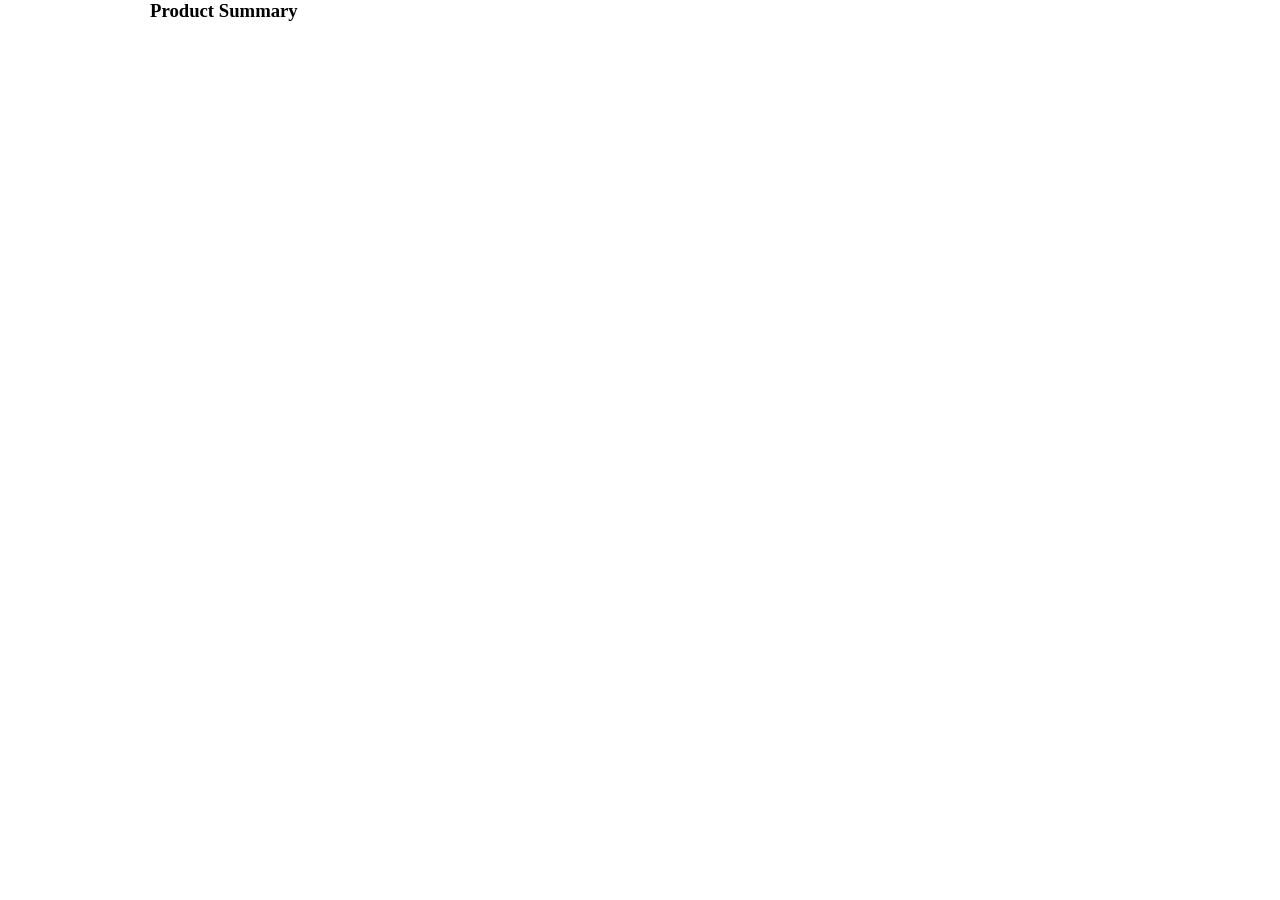
==== index.html @ 6288fbf4 "layout" ====
<!DOCTYPE html>
<html lang="en">
<head>
    <meta charset="UTF-8">
    <meta name="viewport" content="width=device-width, initial-scale=1.0">
    <link rel="stylesheet" href="./css/style.css">
    <title>Swegga Fashion</title>
</head>
<body>
    <nav></nav>
    <main>
        <h3>Product Summary</h3>
        <div class="container">

        </div>
    </main>
    <footer></footer>
    <script src="./script/code.js"></script>
</body>
</html>
---- css/style.css ----
*,
::before,
::after {
    margin: 0;
    padding: 0;
    box-sizing: border-box;
}

/* body {
    
    background-color: thistle;
} */

main {
    margin-left: 150px;
}

.container {
    width: 20rem;
    margin: 2rem auto 2rem;
    display: grid;
    border-color: black;
    border: 1px;
}
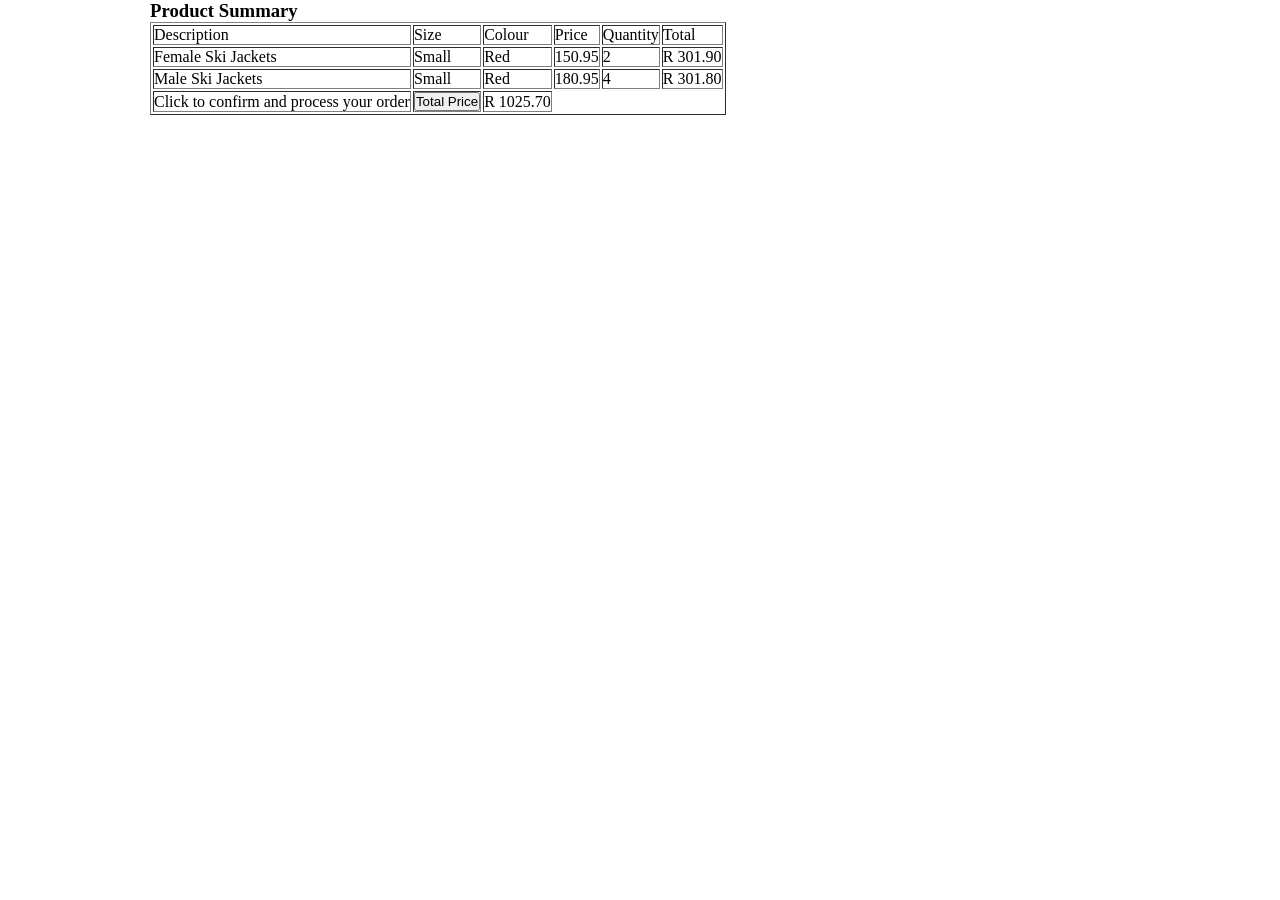
==== commit 18d211c3: "table" ====
--- a/index.html
+++ b/index.html
@@ -7,11 +7,39 @@
     <title>Swegga Fashion</title>
 </head>
 <body>
-    <nav></nav>
-    <main>
+    <main class="wrapper">
         <h3>Product Summary</h3>
-        <div class="container">
-
+        <table border="1">
+            <tr>
+                <td>Description</td>
+                <td>Size</td>
+                <td>Colour</td>
+                <td>Price</td>
+                <td>Quantity</td>
+                <td>Total</td>
+            </tr>
+            <tr>
+                <td>Female Ski Jackets</td>
+                <td>Small</td>
+                <td>Red</td>
+                <td>150.95</td>
+                <td>2</td>
+                <td>R 301.90</td>
+            </tr>
+            <tr>
+                <td>Male Ski Jackets</td>
+                <td>Small</td>
+                <td>Red</td>
+                <td>180.95</td>
+                <td>4</td>
+                <td>R 301.80</td>
+            </tr>
+            <tr>
+                <td>Click to confirm and process your order</td>
+                <td><button type="button" onclick="">Total Price</button></td>
+                <td>R 1025.70</td>
+            </tr>
+        </table>
         </div>
     </main>
     <footer></footer>
--- a/css/style.css
+++ b/css/style.css
@@ -5,11 +5,6 @@
     padding: 0;
     box-sizing: border-box;
 }
-
-/* body {
-    
-    background-color: thistle;
-} */
 
 main {
     margin-left: 150px;
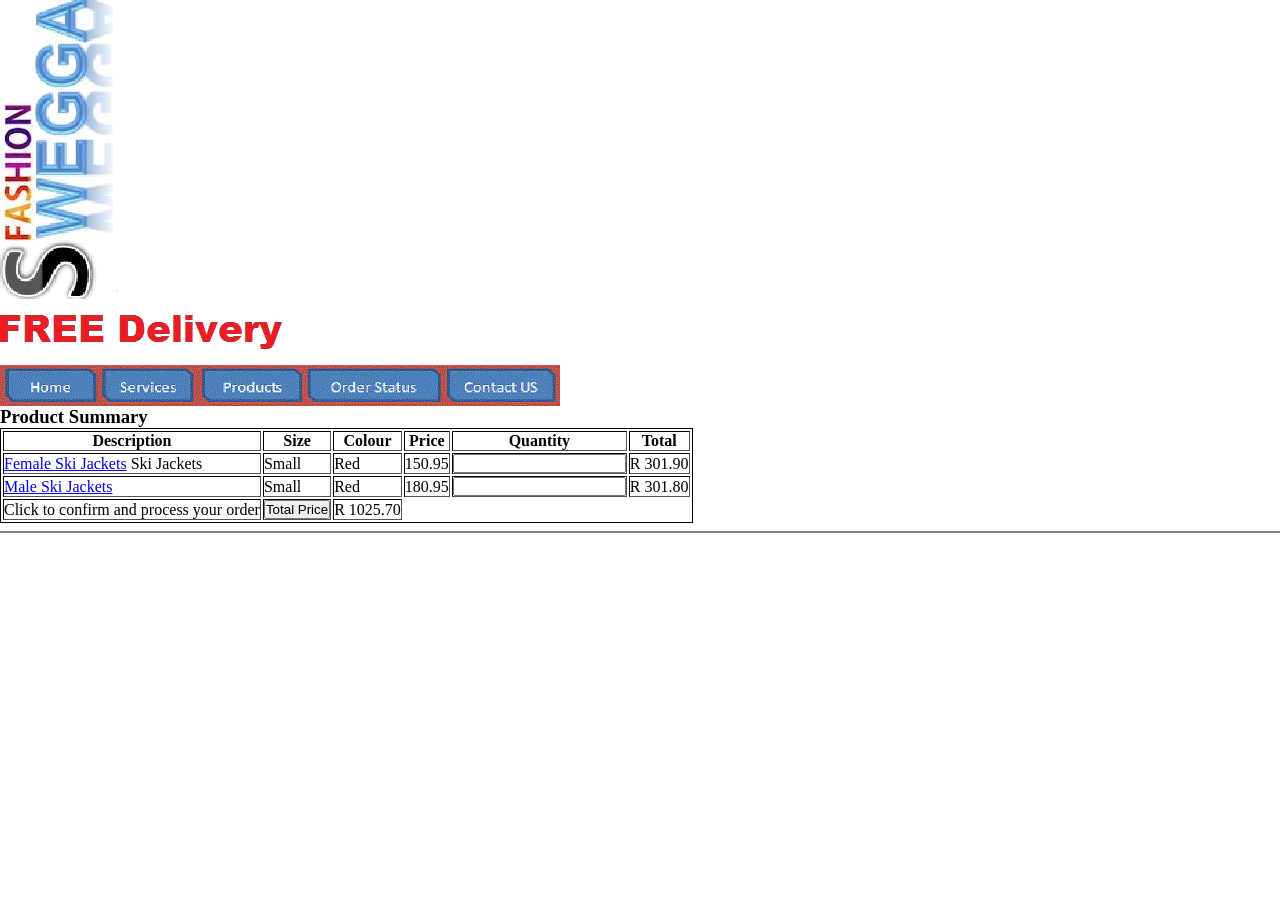
==== commit 571340ab: "page" ====
--- a/index.html
+++ b/index.html
@@ -1,37 +1,59 @@
-<!DOCTYPE html>
-<html lang="en">
+<!DOCTYPE html PUBLIC "-//W3C//DTD XHTML 1.0 Transitional//EN" 
+   "http://www.w3.org/TR/xhtml1/DTD/xhtml1-transitional.dtd">
+<html xmlns="http://www.w3.org/1999/xhtml">
 <head>
-    <meta charset="UTF-8">
-    <meta name="viewport" content="width=device-width, initial-scale=1.0">
-    <link rel="stylesheet" href="./css/style.css">
-    <title>Swegga Fashion</title>
+<meta http-equiv="Content-Language" content="en-za" />
+<meta http-equiv="Content-Type" content="text/html; charset=utf-8" />
+<link rel="stylesheet" href="./css/style.css">
+
+<title>Erin Caitlin Williams</title>
+
 </head>
+
 <body>
-    <main class="wrapper">
+<div id="page">
+
+    <div class="sidebar">
+        <img src="swegga.jpg">
+    </div>
+
+	<div id="main">
+        <div class="banner">
+            <img src="delivery.gif">
+        </div>
+        <div class="navigation">
+            <img src="links.gif" usemap="#navigation">
+            <area coords="10,5,95,35" alt="order" href="order.html">
+            <area coords="105,5,190,35" alt="services" href="services.html">
+            <area coords="205,5,300,35" alt="products" href="products.html">
+            <area coords="310,5,440,35" alt="orderStatus" href="orderStatus.html">
+            <area coords="450,5,555,35" alt="contactUs" href="contactUs.html">
+        </div>
+    <form>
         <h3>Product Summary</h3>
         <table border="1">
             <tr>
-                <td>Description</td>
-                <td>Size</td>
-                <td>Colour</td>
-                <td>Price</td>
-                <td>Quantity</td>
-                <td>Total</td>
+                <th>Description</th>
+                <th>Size</th>
+                <th>Colour</th>
+                <th>Price</th>
+                <th>Quantity</th>
+                <th>Total</th>
             </tr>
             <tr>
-                <td>Female Ski Jackets</td>
+                <td><a href="./female.html">Female Ski Jackets</a> Ski Jackets</td>
                 <td>Small</td>
                 <td>Red</td>
                 <td>150.95</td>
-                <td>2</td>
+                <td><input type="number"></td>
                 <td>R 301.90</td>
             </tr>
             <tr>
-                <td>Male Ski Jackets</td>
+                <td><a href="./male.html">Male Ski Jackets</td>
                 <td>Small</td>
                 <td>Red</td>
                 <td>180.95</td>
-                <td>4</td>
+                <td><input type="number"></td>
                 <td>R 301.80</td>
             </tr>
             <tr>
@@ -40,8 +62,10 @@
                 <td>R 1025.70</td>
             </tr>
         </table>
-        </div>
-    </main>
+    </form>
+	</div>
+	
+</div>
     <footer></footer>
     <script src="./script/code.js"></script>
 </body>
--- a/css/style.css
+++ b/css/style.css
@@ -10,10 +10,21 @@
     margin-left: 150px;
 }
 
+table {
+    border: 1px solid black;
+}
+
+
 .container {
     width: 20rem;
     margin: 2rem auto 2rem;
     display: grid;
     border-color: black;
     border: 1px;
+}
+
+footer {
+    margin-top: .5em;
+    padding-top: .7em;
+    border-top: 2px solid gray;
 }
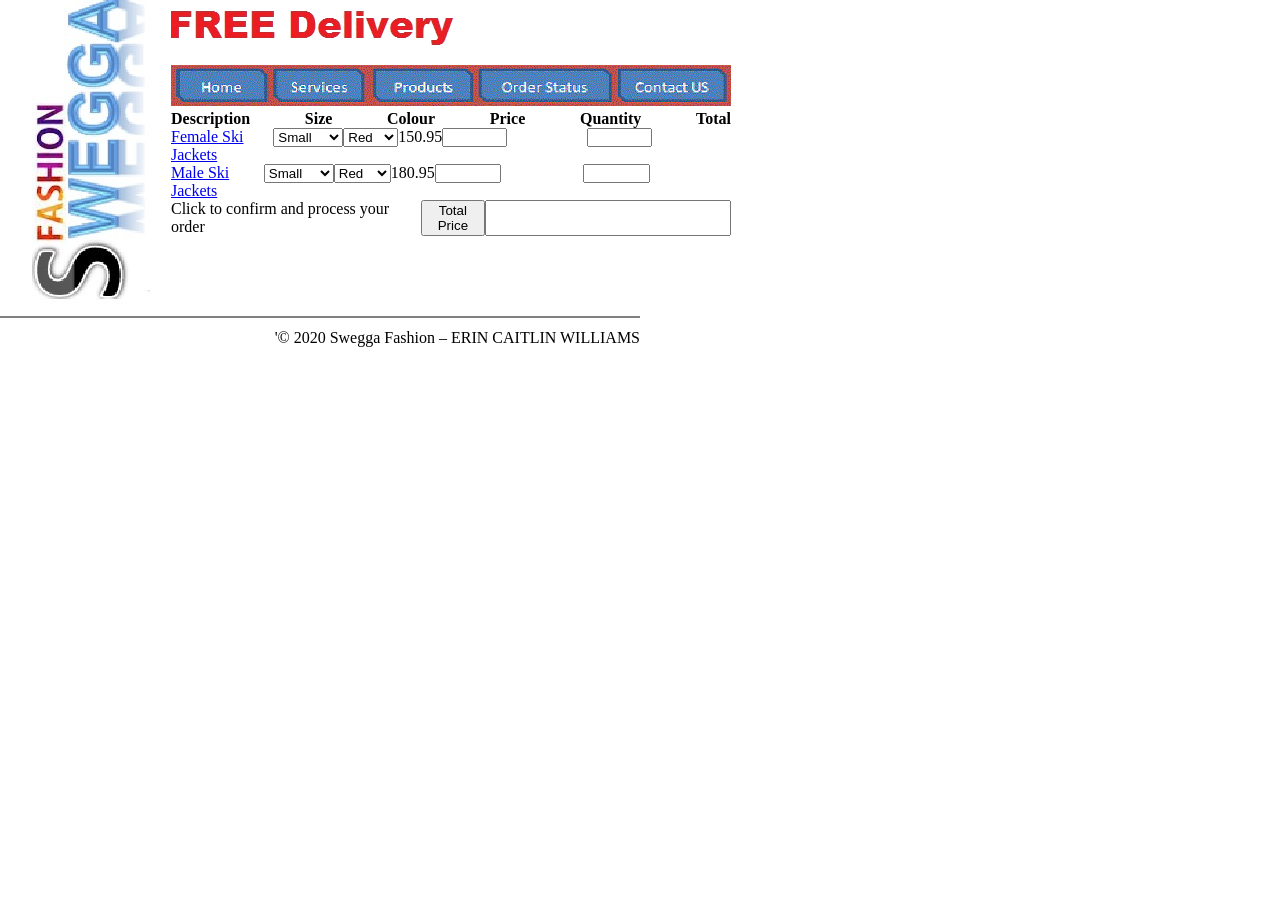
==== commit 42bb6a3b: "style" ====
--- a/index.html
+++ b/index.html
@@ -1,72 +1,96 @@
-<!DOCTYPE html PUBLIC "-//W3C//DTD XHTML 1.0 Transitional//EN" 
-   "http://www.w3.org/TR/xhtml1/DTD/xhtml1-transitional.dtd">
-<html xmlns="http://www.w3.org/1999/xhtml">
+<!DOCTYPE html>
+<html lang="en">
 <head>
-<meta http-equiv="Content-Language" content="en-za" />
-<meta http-equiv="Content-Type" content="text/html; charset=utf-8" />
-<link rel="stylesheet" href="./css/style.css">
-
-<title>Erin Caitlin Williams</title>
-
+    <meta charset="UTF-8">
+    <meta name="viewport" content="width=device-width, initial-scale=1.0">
+    <link rel="stylesheet" href="./css/style.css">
+    <title>Erin Caitlin Williams</title>
 </head>
 
 <body>
-<div id="page">
+    <div id="page">
+        <div class="sidebar">
+            <img src="swegga.jpg">
+        </div>
 
-    <div class="sidebar">
-        <img src="swegga.jpg">
+    	<div id="main">
+            <div class="banner">
+                <img src="delivery.gif">
+            </div>
+            <div class="navigation">
+                <img src="links.gif" usemap="#navigation">
+                <area coords="10,5,95,35" alt="order" href="order.html">
+                <area coords="105,5,190,35" alt="services" href="services.html">
+                <area coords="205,5,300,35" alt="products" href="products.html">
+                <area coords="310,5,440,35" alt="orderStatus" href="orderStatus.html">
+                <area coords="450,5,555,35" alt="contactUs" href="contactUs.html">
+            </div>
+            <form>
+                <div class="headings">
+                    <h4>Description</h4>
+                    <h4>Size</h4>
+                    <h4>Colour</h4>
+                    <h4>Price</h4>
+                    <h4>Quantity</h4>
+                    <h4>Total</h4>
+                </div>
+        <div class="table">       
+            <div class="row1">
+                <div>
+                    <a href="./female.html">Female Ski Jackets</a>
+                </div>
+                <div>    
+                    <select id="size">
+                    <option value="small">Small</option>
+                    <option value="medium">Medium</option>
+                    <option value="large">Large</option>
+                    </select>
+                </div>
+                <div>   
+                    <select id="colour">
+                    <option value="red">Red</option>
+                    <option value="pink">Pink</option>
+                    <option value="black">Black</option>
+                    </select>
+                </div>
+                <p>150.95</p>
+                <div><input type="number"></div>
+                <div><input type="text" id="screen"/></div>
+            </div>
+
+            <div class="row2">
+                <div><a href="./male.html">Male Ski Jackets</a></div>
+                <div>
+                    <select id="size">
+                        <option value="small">Small</option>
+                        <option value="medium">Medium</option>
+                        <option value="large">Large</option>
+                    </select>
+                </div>
+                <div>
+                    <select id="colour">
+                        <option value="red">Red</option>
+                        <option value="blue">Blue</option>
+                        <option value="white">White</option>
+                    </select>
+                </div>
+                <p>180.95</p>
+                <div><input type="number"></div>
+                <div><input type="text" id="screen"/></div>
+            </div>
+            <div class="row3">
+                <p>Click to confirm and process your order</p>
+                <button type="button" onclick="">Total Price</button>
+                <input type="text" readonly id="screen"/>
+            </div>
+        </div>    
+            </form>
+    	</div>
     </div>
-
-	<div id="main">
-        <div class="banner">
-            <img src="delivery.gif">
-        </div>
-        <div class="navigation">
-            <img src="links.gif" usemap="#navigation">
-            <area coords="10,5,95,35" alt="order" href="order.html">
-            <area coords="105,5,190,35" alt="services" href="services.html">
-            <area coords="205,5,300,35" alt="products" href="products.html">
-            <area coords="310,5,440,35" alt="orderStatus" href="orderStatus.html">
-            <area coords="450,5,555,35" alt="contactUs" href="contactUs.html">
-        </div>
-    <form>
-        <h3>Product Summary</h3>
-        <table border="1">
-            <tr>
-                <th>Description</th>
-                <th>Size</th>
-                <th>Colour</th>
-                <th>Price</th>
-                <th>Quantity</th>
-                <th>Total</th>
-            </tr>
-            <tr>
-                <td><a href="./female.html">Female Ski Jackets</a> Ski Jackets</td>
-                <td>Small</td>
-                <td>Red</td>
-                <td>150.95</td>
-                <td><input type="number"></td>
-                <td>R 301.90</td>
-            </tr>
-            <tr>
-                <td><a href="./male.html">Male Ski Jackets</td>
-                <td>Small</td>
-                <td>Red</td>
-                <td>180.95</td>
-                <td><input type="number"></td>
-                <td>R 301.80</td>
-            </tr>
-            <tr>
-                <td>Click to confirm and process your order</td>
-                <td><button type="button" onclick="">Total Price</button></td>
-                <td>R 1025.70</td>
-            </tr>
-        </table>
-    </form>
-	</div>
-	
-</div>
-    <footer></footer>
+    <footer>
+        <p class="copyright">'© 2020 Swegga Fashion – ERIN CAITLIN WILLIAMS
+        </p>
+    </footer>
     <script src="./script/code.js"></script>
 </body>
 </html>
--- a/css/style.css
+++ b/css/style.css
@@ -6,11 +6,21 @@
     box-sizing: border-box;
 }
 
-main {
-    margin-left: 150px;
+body {
+    width: 50%;
 }
 
-table {
+#page {
+    padding-left: 2rem;
+    display: flex;
+}
+
+/* #main {
+    margin-left: 150px;
+} */
+
+#table {
+    display: grid;
     border: 1px solid black;
 }
 
@@ -24,7 +34,31 @@
 }
 
 footer {
+    display: flex;
+    justify-content: flex-end;
     margin-top: .5em;
     padding-top: .7em;
     border-top: 2px solid gray;
+}
+
+
+input {
+    width: 45%;
+}
+
+btn {
+    grid-column: span 4;
+}
+
+.headings {
+    display: flex;
+    justify-content: space-between;
+}
+
+.row1,
+.row2,
+.row3 {
+    display: flex;
+    justify-content: space-between;
+    border-color: black;
 }
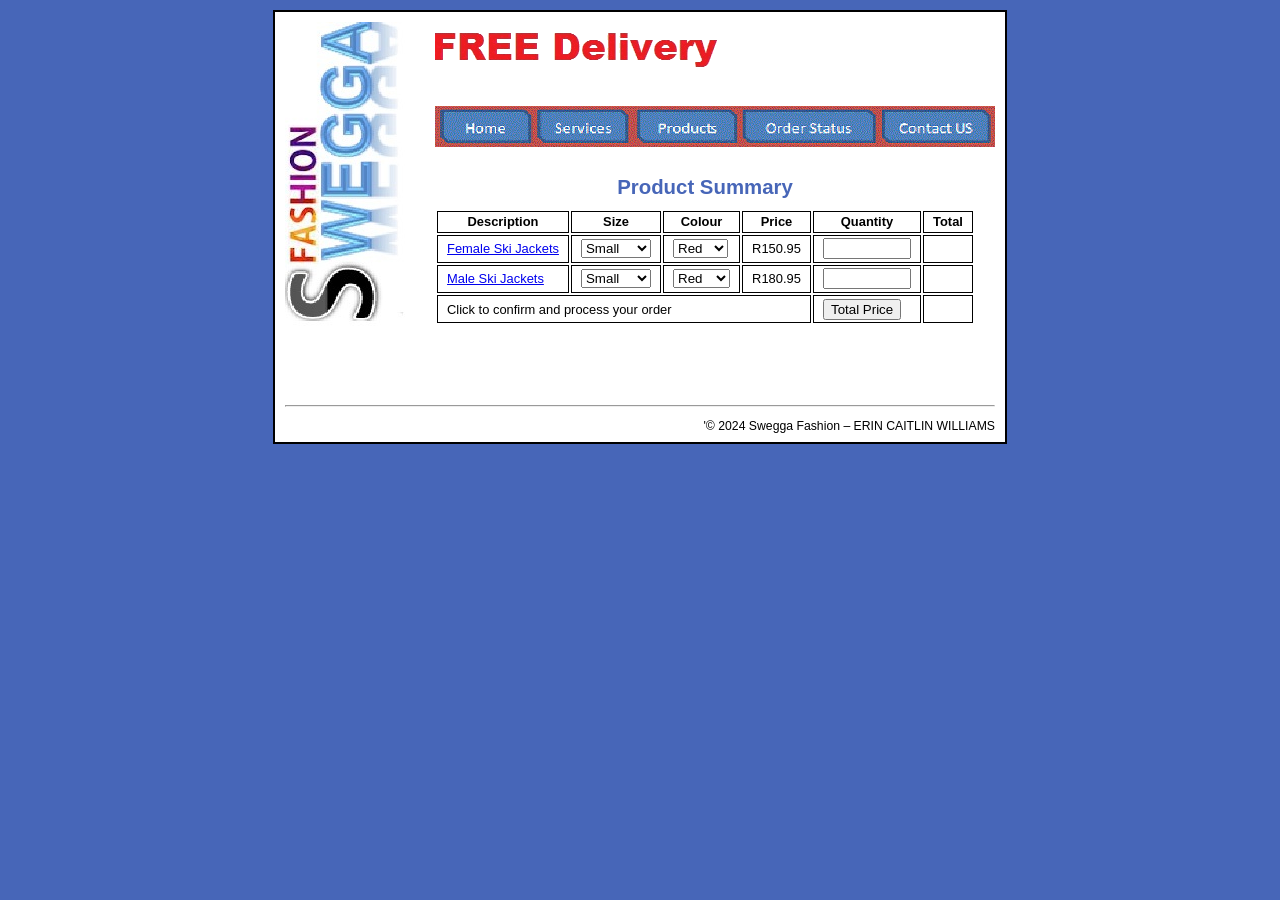
==== commit 7f24a392: "function" ====
--- a/index.html
+++ b/index.html
@@ -3,94 +3,94 @@
 <head>
     <meta charset="UTF-8">
     <meta name="viewport" content="width=device-width, initial-scale=1.0">
-    <link rel="stylesheet" href="./css/style.css">
+    <link rel="stylesheet" href="css/style.css">
     <title>Erin Caitlin Williams</title>
 </head>
 
 <body>
     <div id="page">
-        <div class="sidebar">
+    	<div id="main">
+        <div id="sidebar">
             <img src="swegga.jpg">
         </div>
-
-    	<div id="main">
-            <div class="banner">
+            <div id="banner">
                 <img src="delivery.gif">
             </div>
-            <div class="navigation">
+            <div id="navigation">
+                <map name="navigation">
                 <img src="links.gif" usemap="#navigation">
                 <area coords="10,5,95,35" alt="order" href="order.html">
                 <area coords="105,5,190,35" alt="services" href="services.html">
                 <area coords="205,5,300,35" alt="products" href="products.html">
                 <area coords="310,5,440,35" alt="orderStatus" href="orderStatus.html">
                 <area coords="450,5,555,35" alt="contactUs" href="contactUs.html">
+            </map>
             </div>
-            <form>
-                <div class="headings">
-                    <h4>Description</h4>
-                    <h4>Size</h4>
-                    <h4>Colour</h4>
-                    <h4>Price</h4>
-                    <h4>Quantity</h4>
-                    <h4>Total</h4>
-                </div>
-        <div class="table">       
-            <div class="row1">
-                <div>
-                    <a href="./female.html">Female Ski Jackets</a>
-                </div>
-                <div>    
+    <form>
+        <table>  
+            <caption>Product Summary</caption>
+            <tr>
+                <th>Description</th>
+                <th>Size</th>
+                <th>Colour</th>
+                <th>Price</th>
+                <th>Quantity</th>
+                <th>Total</th>
+            </tr>     
+            <tr>
+                <td><a href="./female.html">Female Ski Jackets</a></td>
+                <td>    
                     <select id="size">
                     <option value="small">Small</option>
                     <option value="medium">Medium</option>
                     <option value="large">Large</option>
                     </select>
-                </div>
-                <div>   
+                </td>
+                <td>   
                     <select id="colour">
                     <option value="red">Red</option>
                     <option value="pink">Pink</option>
                     <option value="black">Black</option>
                     </select>
-                </div>
-                <p>150.95</p>
-                <div><input type="number"></div>
-                <div><input type="text" id="screen"/></div>
-            </div>
-
-            <div class="row2">
-                <div><a href="./male.html">Male Ski Jackets</a></div>
-                <div>
+                </td>
+                <td>R150.95</td>
+                <td><input type="number" data-entry1></td>
+                <td><label output1></label></td>
+            </tr>
+            <tr>
+                <td><a href="./male.html">Male Ski Jackets</a></td>
+                <td>
                     <select id="size">
                         <option value="small">Small</option>
                         <option value="medium">Medium</option>
                         <option value="large">Large</option>
                     </select>
-                </div>
-                <div>
+                </td>
+                <td>
                     <select id="colour">
                         <option value="red">Red</option>
                         <option value="blue">Blue</option>
                         <option value="white">White</option>
                     </select>
-                </div>
-                <p>180.95</p>
-                <div><input type="number"></div>
-                <div><input type="text" id="screen"/></div>
-            </div>
-            <div class="row3">
-                <p>Click to confirm and process your order</p>
-                <button type="button" onclick="">Total Price</button>
-                <input type="text" readonly id="screen"/>
-            </div>
+                </td>
+                <td>R180.95</td>
+                <td><input type="number" data-entry2></td>
+                <td><label output2></label></td>
+            </tr>
+            <tr>
+                <td colspan="4">Click to confirm and process your order</td>
+                <td><button type="button" onclick="" calculate>Total Price</button></td>
+                <td><label output3></label></td>
+            </tr>
+        </table>
         </div>    
             </form>
+            <hr>
+            <footer class="copyright">
+                <p>'© 2024 Swegga Fashion – ERIN CAITLIN WILLIAMS</p>
+            </footer>
     	</div>
-    </div>
-    <footer>
-        <p class="copyright">'© 2020 Swegga Fashion – ERIN CAITLIN WILLIAMS
-        </p>
-    </footer>
+    
     <script src="./script/code.js"></script>
 </body>
 </html>
--- a/css/style.css
+++ b/css/style.css
@@ -1,64 +1,64 @@
-*,
-::before,
-::after {
+/* Erin Caitlin Williams */
+
+body {
+    font-family: Arial, Helvetica, sans-serif;
+	font-size: 85%;
+	background-color: #4766B8;
     margin: 0;
-    padding: 0;
-    box-sizing: border-box;
+	padding: 0; }
+
+#page {
+
+	width: 710px;
+	background-color: white;
+	margin: 10px auto;
+	border: 2px solid black;
+    height: 410px;
+	padding: 10px; }
+
+#banner {
+    margin-bottom: 1em;
+	height: 70px }
+
+#navigation {
+	margin-top: 1em;
+	height: 45px;
+	background-color: white; }
+	
+#sidebar {
+	width: 150px;
+	height: 370px;
+	background-color: white;
+	margin-bottom: .7em;
+	float: left; }
+
+hr {
+    margin-top: 5rem;
 }
 
-body {
-    width: 50%;
-}
+.copyright {
+    font-size: 90%;
+    text-align: right; 
+	margin: 0; }
+	
+/* the styles for the table*/
 
-#page {
-    padding-left: 2rem;
-    display: flex;
-}
+caption {
+	font-family: Arial, Helvetica, sans-serif;
+	font-weight: bold;
+	margin-top: 25px;
+	margin-bottom: 10px;
+	font-size: 150%;
+	color: #4766B8; }
 
-/* #main {
-    margin-left: 150px;
-} */
-
-#table {
-    display: grid;
-    border: 1px solid black;
-}
-
-
-.container {
-    width: 20rem;
-    margin: 2rem auto 2rem;
-    display: grid;
-    border-color: black;
-    border: 1px;
-}
-
-footer {
-    display: flex;
-    justify-content: flex-end;
-    margin-top: .5em;
-    padding-top: .7em;
-    border-top: 2px solid gray;
-}
-
+td, th {
+	border: 1px solid black;
+	padding: .2em .7em;
+	font-size: 95%; }	
+	
+.alignRight {
+	text-align: right; }
 
 input {
-    width: 45%;
-}
-
-btn {
-    grid-column: span 4;
-}
-
-.headings {
-    display: flex;
-    justify-content: space-between;
-}
-
-.row1,
-.row2,
-.row3 {
-    display: flex;
-    justify-content: space-between;
-    border-color: black;
+   width: 80px;
 }
